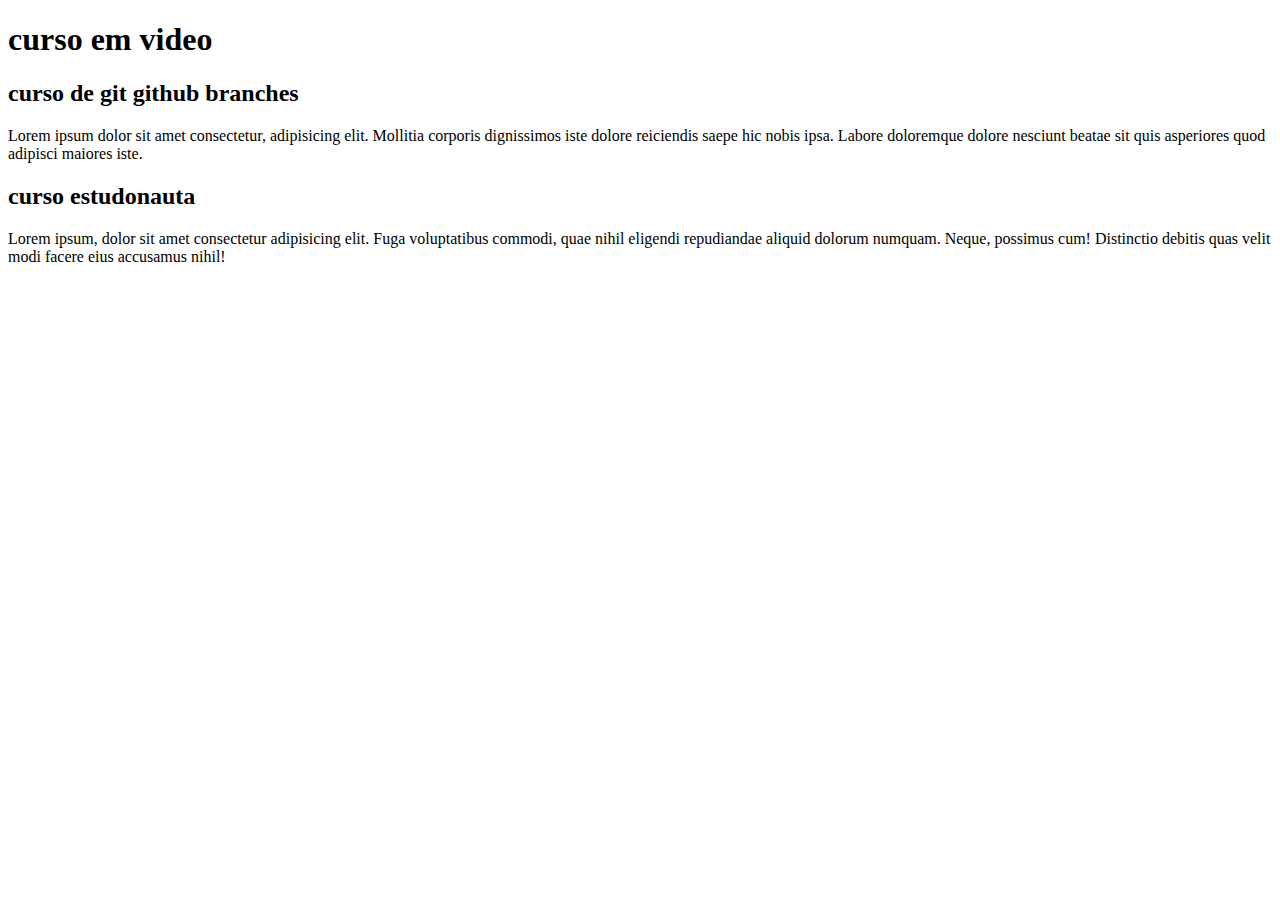
==== index.html @ 195b7d87 "conteudo atualizado" ====
<!DOCTYPE html>
<html lang="pt-br">
<head>
    <meta charset="UTF-8">
    <meta name="viewport" content="width=device-width, initial-scale=1.0">
    <title>site cursoevideo</title>
</head>
<body>
  <main>
    <header>
        <h1>curso em video</h1>
    </header>
    <article>
        <h2>curso de git github branches</h2>
        <p>Lorem ipsum dolor sit amet consectetur, adipisicing elit. Mollitia corporis dignissimos iste dolore reiciendis saepe hic nobis ipsa. Labore doloremque dolore nesciunt beatae sit quis asperiores quod adipisci maiores iste.</p>
    </article>
    <article>
        <h2>curso estudonauta</h2>
        <p>Lorem ipsum, dolor sit amet consectetur adipisicing elit. Fuga voluptatibus commodi, quae nihil eligendi repudiandae aliquid dolorum numquam. Neque, possimus cum! Distinctio debitis quas velit modi facere eius accusamus nihil!</p>
    </article>
  </main>  
</body>
</html>
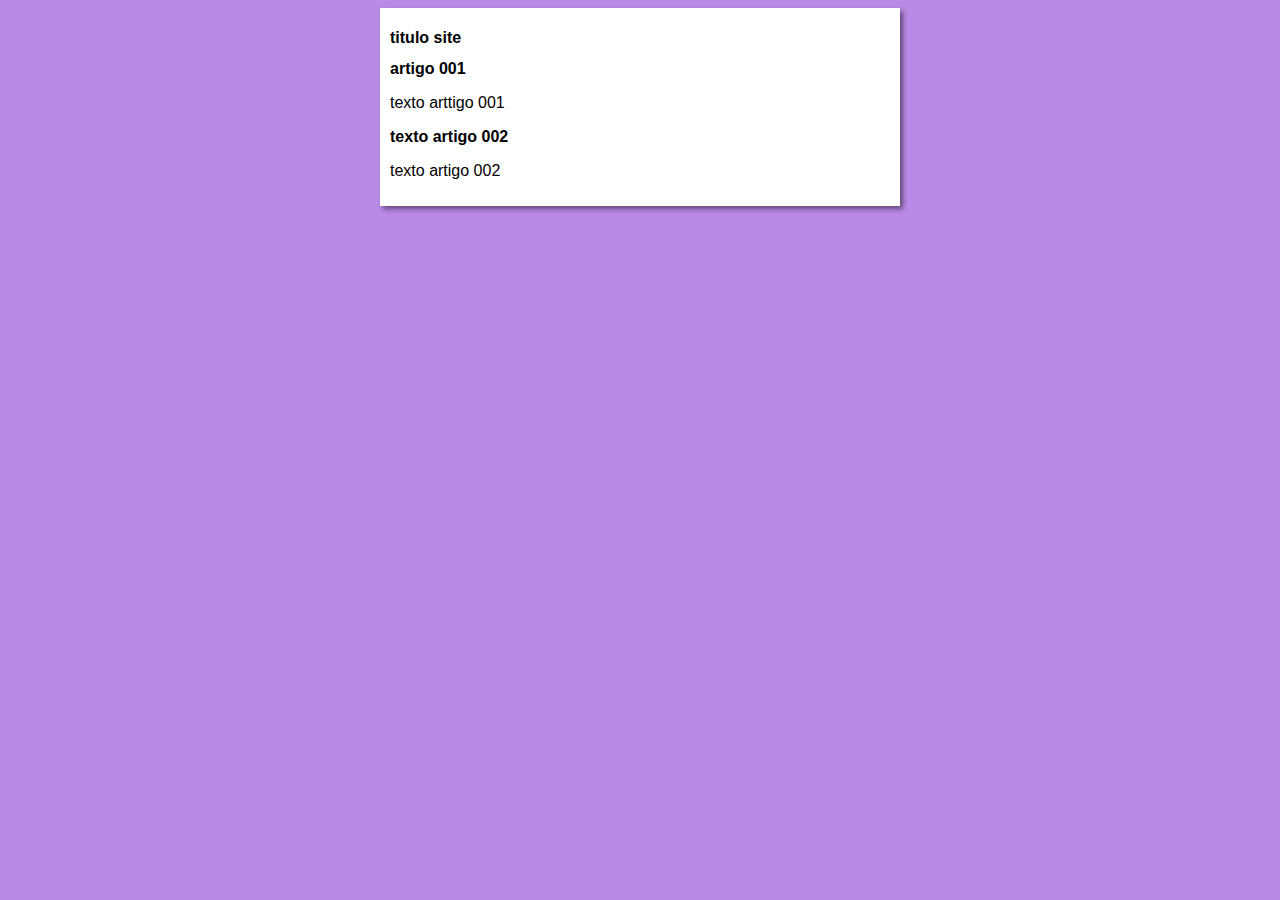
==== commit 329be842: "desing atualizado" ====
--- a/index.html
+++ b/index.html
@@ -3,20 +3,21 @@
 <head>
     <meta charset="UTF-8">
     <meta name="viewport" content="width=device-width, initial-scale=1.0">
-    <title>site cursoevideo</title>
+    <title>curso em video</title>
+    <link rel="stylesheet" href="estilos/style.css">
 </head>
 <body>
   <main>
     <header>
-        <h1>curso em video</h1>
+        <h1>titulo site</h1>
     </header>
     <article>
-        <h2>curso de git github branches</h2>
-        <p>Lorem ipsum dolor sit amet consectetur, adipisicing elit. Mollitia corporis dignissimos iste dolore reiciendis saepe hic nobis ipsa. Labore doloremque dolore nesciunt beatae sit quis asperiores quod adipisci maiores iste.</p>
+        <h2>artigo 001</h2>
+        <p>texto arttigo 001</p>
     </article>
     <article>
-        <h2>curso estudonauta</h2>
-        <p>Lorem ipsum, dolor sit amet consectetur adipisicing elit. Fuga voluptatibus commodi, quae nihil eligendi repudiandae aliquid dolorum numquam. Neque, possimus cum! Distinctio debitis quas velit modi facere eius accusamus nihil!</p>
+        <h2>texto artigo 002</h2>
+        <p>texto artigo 002</p>
     </article>
   </main>  
 </body>
--- a/estilos/style.css
+++ b/estilos/style.css
@@ -0,0 +1,16 @@
+*{
+    font-family: Arial, Helvetica, sans-serif;
+    font-size: 16px;
+}
+
+body {
+    background-color: rgb(186, 138, 231);
+}
+
+main {
+    background-color: white;
+    width: 500px;
+    margin:auto;
+    padding: 10px;
+    box-shadow: 3px 3px 5px rgba(0, 0, 0, 0.473);
+}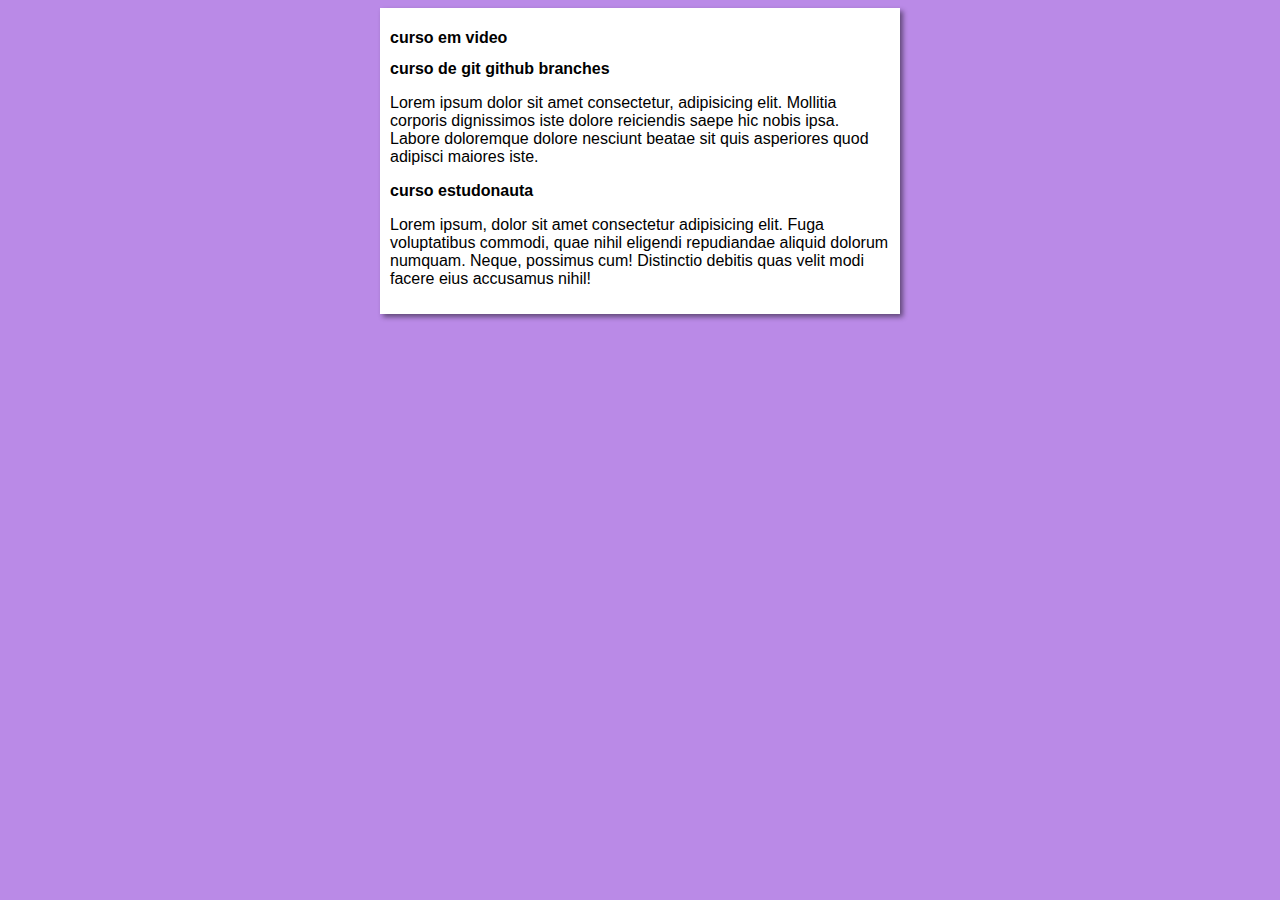
==== commit 49dec7a8: "Merge branch 'desing_'" ====
--- a/index.html
+++ b/index.html
@@ -9,15 +9,15 @@
 <body>
   <main>
     <header>
-        <h1>titulo site</h1>
+        <h1>curso em video</h1>
     </header>
     <article>
-        <h2>artigo 001</h2>
-        <p>texto arttigo 001</p>
+        <h2>curso de git github branches</h2>
+        <p>Lorem ipsum dolor sit amet consectetur, adipisicing elit. Mollitia corporis dignissimos iste dolore reiciendis saepe hic nobis ipsa. Labore doloremque dolore nesciunt beatae sit quis asperiores quod adipisci maiores iste.</p>
     </article>
     <article>
-        <h2>texto artigo 002</h2>
-        <p>texto artigo 002</p>
+        <h2>curso estudonauta</h2>
+        <p>Lorem ipsum, dolor sit amet consectetur adipisicing elit. Fuga voluptatibus commodi, quae nihil eligendi repudiandae aliquid dolorum numquam. Neque, possimus cum! Distinctio debitis quas velit modi facere eius accusamus nihil!</p>
     </article>
   </main>  
 </body>
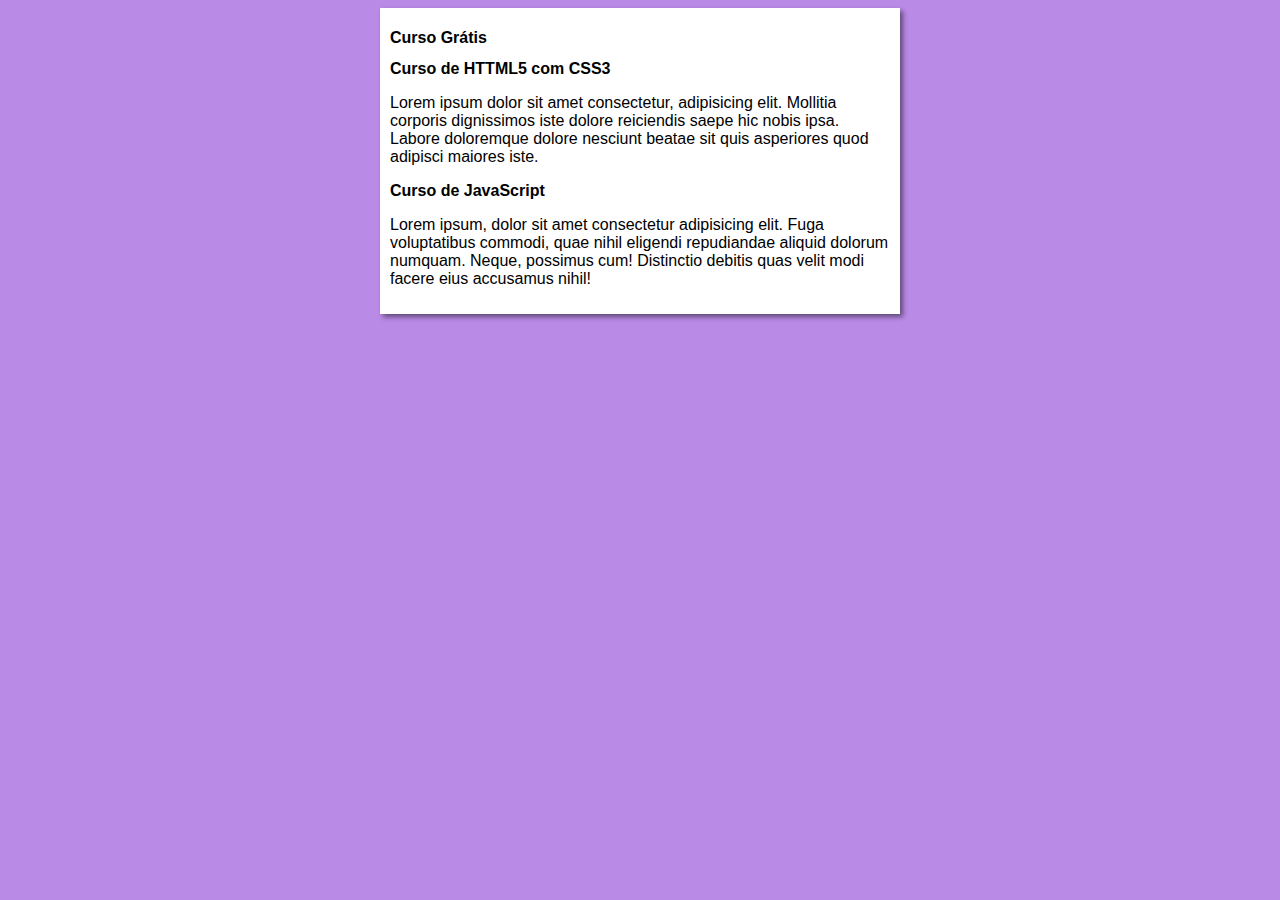
==== commit a1e76d07: "Update index.html" ====
--- a/index.html
+++ b/index.html
@@ -3,22 +3,22 @@
 <head>
     <meta charset="UTF-8">
     <meta name="viewport" content="width=device-width, initial-scale=1.0">
-    <title>curso em video</title>
+    <title>Curso em Video</title>
     <link rel="stylesheet" href="estilos/style.css">
 </head>
 <body>
   <main>
     <header>
-        <h1>curso em video</h1>
+        <h1>Curso Grátis</h1>
     </header>
     <article>
-        <h2>curso de git github branches</h2>
+        <h2>Curso de HTTML5 com CSS3</h2>
         <p>Lorem ipsum dolor sit amet consectetur, adipisicing elit. Mollitia corporis dignissimos iste dolore reiciendis saepe hic nobis ipsa. Labore doloremque dolore nesciunt beatae sit quis asperiores quod adipisci maiores iste.</p>
     </article>
     <article>
-        <h2>curso estudonauta</h2>
+        <h2>Curso de JavaScript</h2>
         <p>Lorem ipsum, dolor sit amet consectetur adipisicing elit. Fuga voluptatibus commodi, quae nihil eligendi repudiandae aliquid dolorum numquam. Neque, possimus cum! Distinctio debitis quas velit modi facere eius accusamus nihil!</p>
     </article>
   </main>  
 </body>
-</html>+</html>
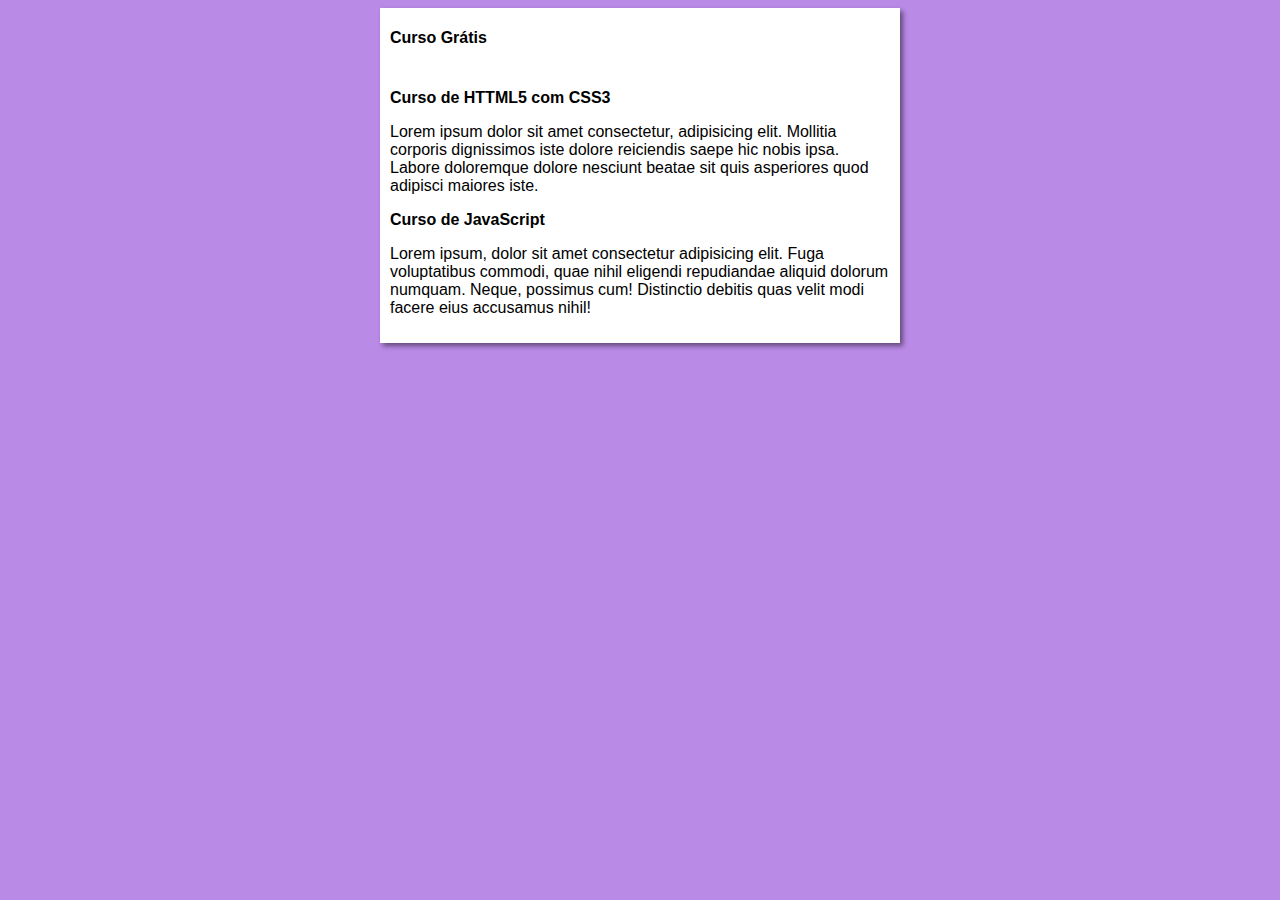
==== commit 0b286796: "projeto" ====
--- a/index.html
+++ b/index.html
@@ -10,6 +10,7 @@
   <main>
     <header>
         <h1>Curso Grátis</h1>
+        <img src="" alt="">
     </header>
     <article>
         <h2>Curso de HTTML5 com CSS3</h2>
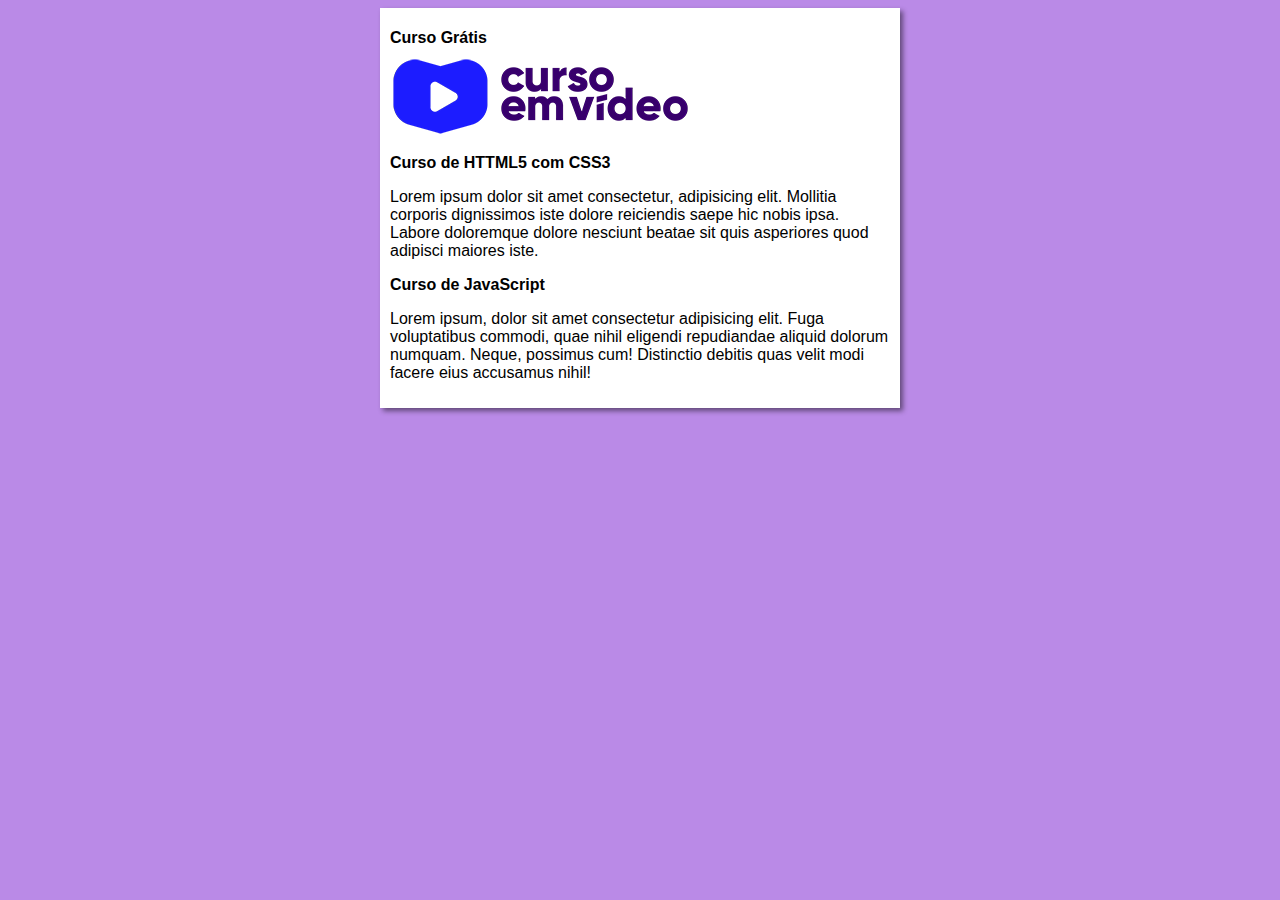
==== commit 9958fe59: "update" ====
--- a/index.html
+++ b/index.html
@@ -10,7 +10,7 @@
   <main>
     <header>
         <h1>Curso Grátis</h1>
-        <img src="" alt="">
+        <img src="imagens/curso-em-video-cor.png" alt="Curso em video">
     </header>
     <article>
         <h2>Curso de HTTML5 com CSS3</h2>
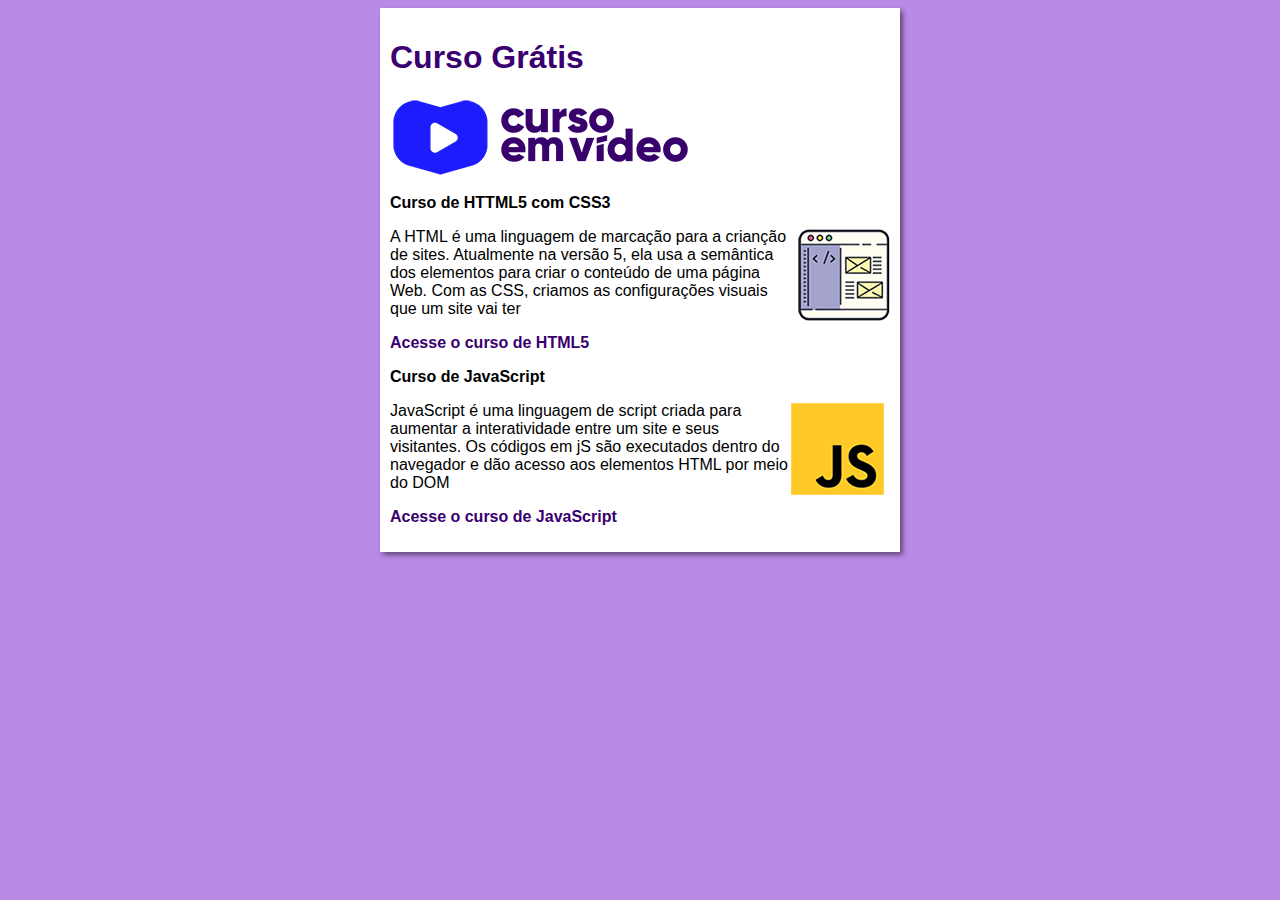
==== commit e001bb99: "update" ====
--- a/index.html
+++ b/index.html
@@ -14,11 +14,15 @@
     </header>
     <article>
         <h2>Curso de HTTML5 com CSS3</h2>
-        <p>Lorem ipsum dolor sit amet consectetur, adipisicing elit. Mollitia corporis dignissimos iste dolore reiciendis saepe hic nobis ipsa. Labore doloremque dolore nesciunt beatae sit quis asperiores quod adipisci maiores iste.</p>
+        <img class="lado" src="imagens/curso-html-css.png" alt="Curso HTML">
+        <p>A HTML  é uma linguagem de marcação para a crianção de sites. Atualmente na versão 5, ela usa a semântica dos elementos para criar o conteúdo de uma página Web. Com as CSS, criamos as configurações visuais que um site vai ter</p>
+        <P><a href="">Acesse o curso de HTML5</a></P>
     </article>
     <article>
         <h2>Curso de JavaScript</h2>
-        <p>Lorem ipsum, dolor sit amet consectetur adipisicing elit. Fuga voluptatibus commodi, quae nihil eligendi repudiandae aliquid dolorum numquam. Neque, possimus cum! Distinctio debitis quas velit modi facere eius accusamus nihil!</p>
+        <img class="lado" src="imagens/curso-javascript.png" alt="Curso de JS">
+        <p>JavaScript é uma linguagem de script criada para aumentar a interatividade entre um site e seus visitantes. Os códigos em jS são executados dentro do navegador e dão acesso aos elementos HTML por meio do DOM</p>
+        <P><a href="">Acesse o curso de JavaScript</a></P>
     </article>
   </main>  
 </body>
--- a/estilos/style.css
+++ b/estilos/style.css
@@ -13,4 +13,24 @@
     margin:auto;
     padding: 10px;
     box-shadow: 3px 3px 5px rgba(0, 0, 0, 0.473);
+}
+
+h1 {
+    font-size: 2em;
+    color:rgb(58, 0, 112)
+}
+
+img.lado {
+    float:right
+}
+
+a {
+    text-decoration: none;
+    font-weight: bold;
+    color: rgb(58, 0, 112)
+}
+
+a: hover {
+    text-decoration: undeline;
+    color: rgb(26. 26,225)
 }